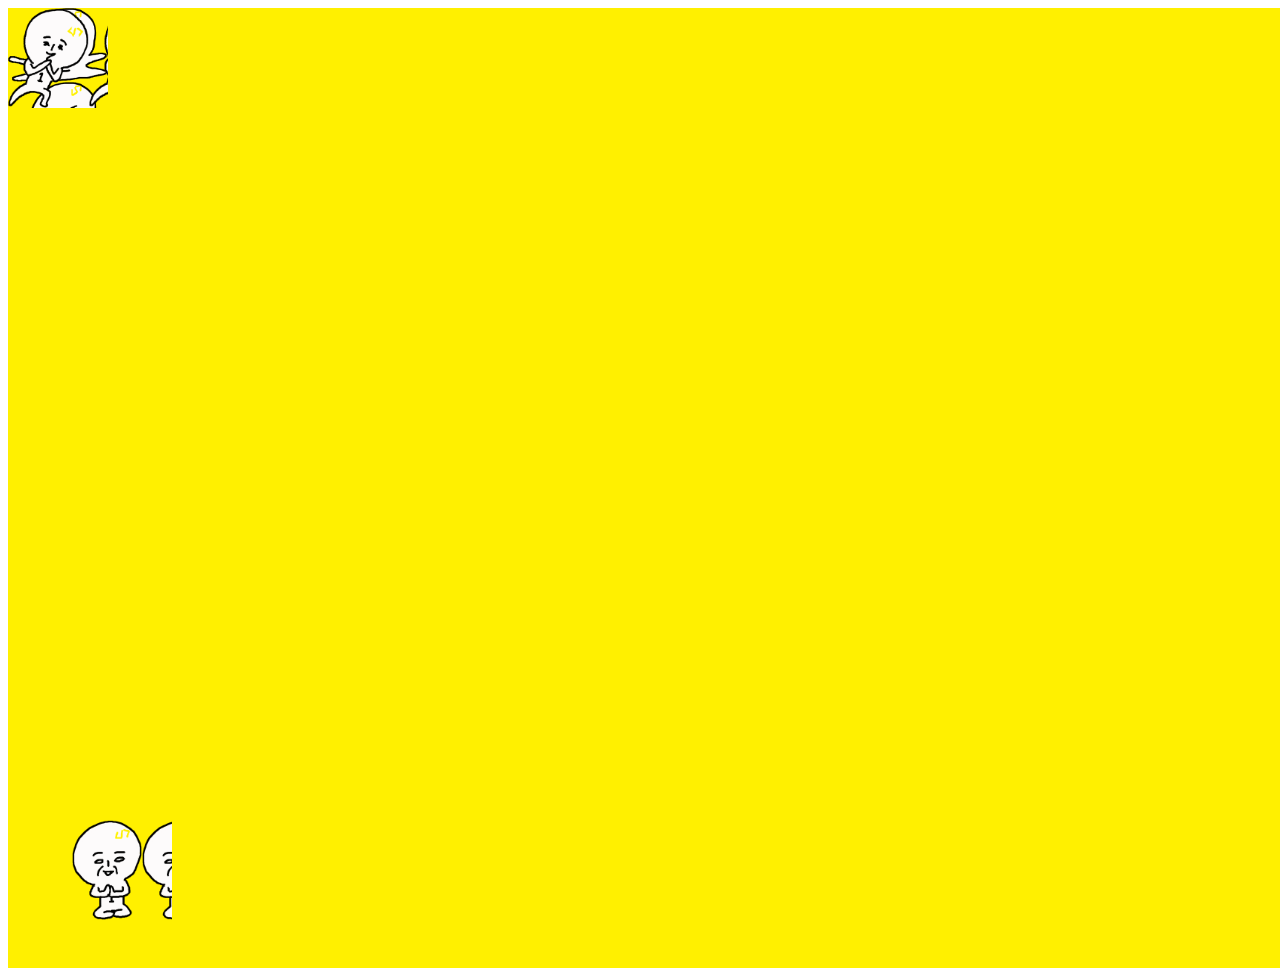
==== interactive-web/0202/02_02.html @ 802fcf9d "background-image: url(../ilbuni/ilbuni_0.png);" ====
<!DOCTYPE html>
<html lang="en">
<head>
    <meta charset="UTF-8">
    <meta name="viewport" content="width=device-width, initial-scale=1.0">
    <meta http-equiv="X-UA-Compatible" content="ie=edge">
    <title>Document</title>
    <link rel="stylesheet" href="reset.css">
    <link rel="stylesheet" href="02_02.css">
</head>
<body>
    <div class="stage">
        <div class="ilbuni"></div>
        <div class="ilbuni"></div>
        <div class="ilbuni"></div>
    </div>
</body>
</html>
---- interactive-web/0202/02_02.css ----
.stage {
    width: 100vw;
    height: 75vw;
    background: #fff000;
    position: relative;
}

.ilbuni {
    position: absolute;
    width: 100px;
    height: 100px;
    /* background-repeat: no-repeat; */
    background-size: contain;
}

.ilbuni:nth-of-type(1) {
    left: 5%;
    bottom: 5%;
    background-image: url(../ilbuni/ilbuni_0.png);
}

.ilbuni:nth-of-type(2) {
    background-image: url(../ilbuni/ilbuni_1.png);
}

.ilbuni:nth-of-type(3) {
    background-image: url(../ilbuni/ilbuni_2.png);
}
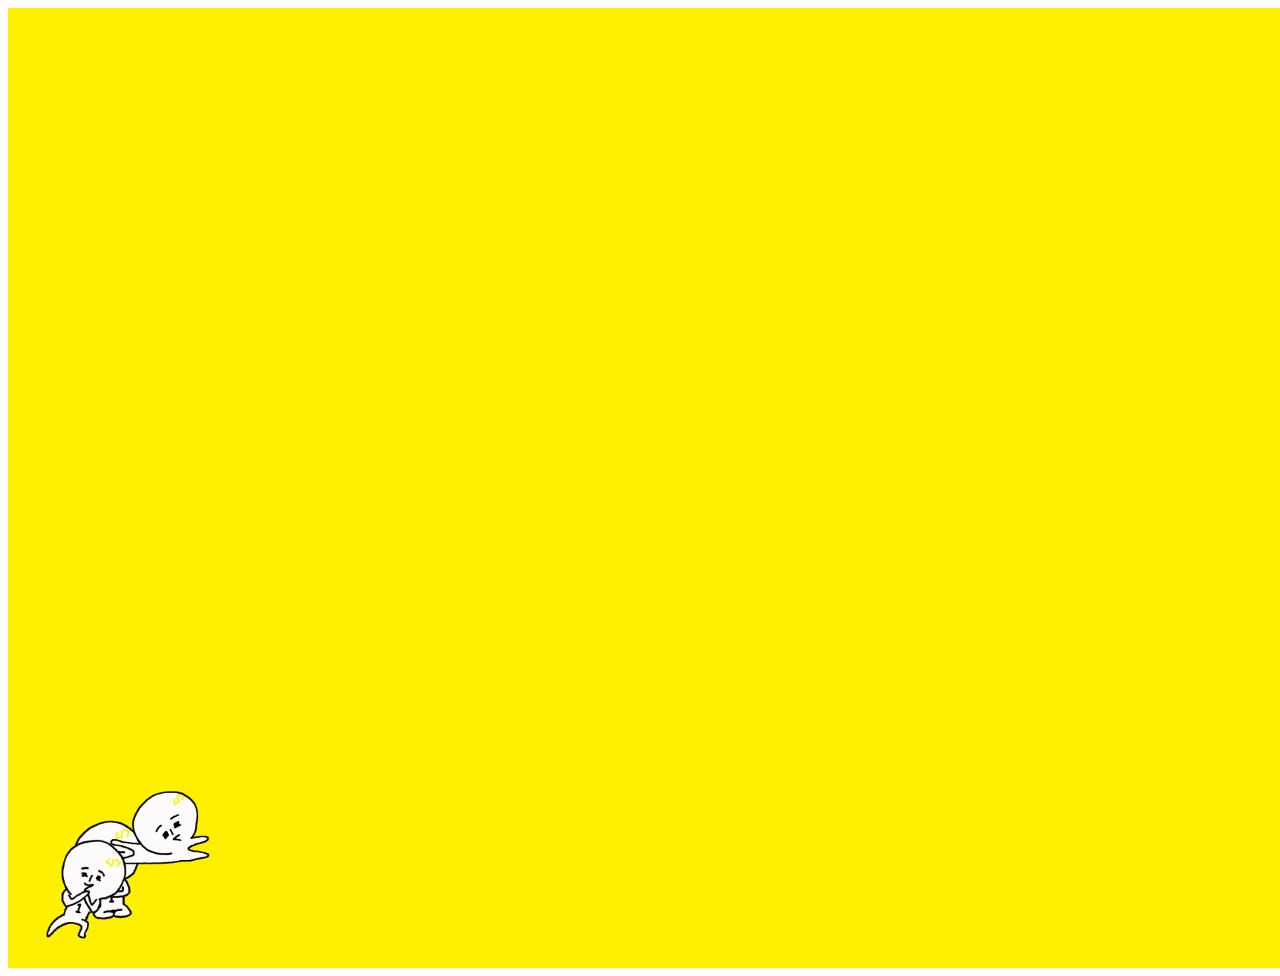
==== commit bff0ded2: "Study CSS 3D for Interactive Web" ====
--- a/interactive-web/0202/02_02.html
+++ b/interactive-web/0202/02_02.html
@@ -1,5 +1,6 @@
 <!DOCTYPE html>
 <html lang="en">
+
 <head>
     <meta charset="UTF-8">
     <meta name="viewport" content="width=device-width, initial-scale=1.0">
@@ -8,11 +9,52 @@
     <link rel="stylesheet" href="reset.css">
     <link rel="stylesheet" href="02_02.css">
 </head>
+
 <body>
     <div class="stage">
         <div class="ilbuni"></div>
         <div class="ilbuni"></div>
         <div class="ilbuni"></div>
     </div>
+    <script>
+        (function () {
+            const stage = document.querySelector('.stage');
+
+            function clickHandler(e) {
+                console.log(this);
+                // console.log(this.currentTarget);
+                // console.log(this.parentNode);
+                // this.parentNode.removeChild(this);
+                // this.style.display = 'none';
+
+                // 이벤트 위임
+                if (e.target.classList.contains('ilbuni')) {
+                    this.removeChild(e.target);
+                }
+            }
+
+            stage.addEventListener('click', clickHandler);
+
+            // const ilbunis = document.querySelectorAll('.ilbuni');
+            // ilbunis.forEach((e, i) => {
+            //     // console.log(i, e);
+            //     // a = e;
+            //     e.addEventListener('click', clickHandler)
+            // });
+
+            const reset = function () {
+                // console.log('load reset function');
+                const newIlbuni = document.createElement('div');
+                newIlbuni.className = 'ilbuni';
+                stage.appendChild(newIlbuni);
+                // ilbunis.forEach((e, i) => {
+                    // e.style.display = 'block';
+                // });
+            }
+
+            setInterval(reset, 5000);
+        })()
+    </script>
 </body>
+
 </html>--- a/interactive-web/0202/02_02.css
+++ b/interactive-web/0202/02_02.css
@@ -3,26 +3,51 @@
     height: 75vw;
     background: #fff000;
     position: relative;
+    overflow: hidden;
+}
+
+@keyframes moving {
+    from {
+        transform: translateX(10vw);
+    }
+    to {
+        transform: translateX(70vw);
+    }
 }
 
 .ilbuni {
     position: absolute;
     width: 100px;
     height: 100px;
-    /* background-repeat: no-repeat; */
+    background-repeat: no-repeat;
     background-size: contain;
+    animation: moving alternate infinite;
 }
 
-.ilbuni:nth-of-type(1) {
+.ilbuni:nth-child(1) {
     left: 5%;
     bottom: 5%;
     background-image: url(../ilbuni/ilbuni_0.png);
+    animation-duration: 15s;
 }
 
-.ilbuni:nth-of-type(2) {
+.ilbuni:nth-child(2) {
+    left: 8%;
+    bottom: 8%;
     background-image: url(../ilbuni/ilbuni_1.png);
+    animation-duration: 8s;
 }
 
-.ilbuni:nth-of-type(3) {
+.ilbuni:nth-child(3) {
+    left: 3%;
+    bottom: 3%;
     background-image: url(../ilbuni/ilbuni_2.png);
+    animation-duration: 7s;
+}
+
+.ilbuni {
+    left: 3%;
+    bottom: 3%;
+    background-image: url(../ilbuni/ilbuni_2.png);
+    animation-duration: 7s;
 }